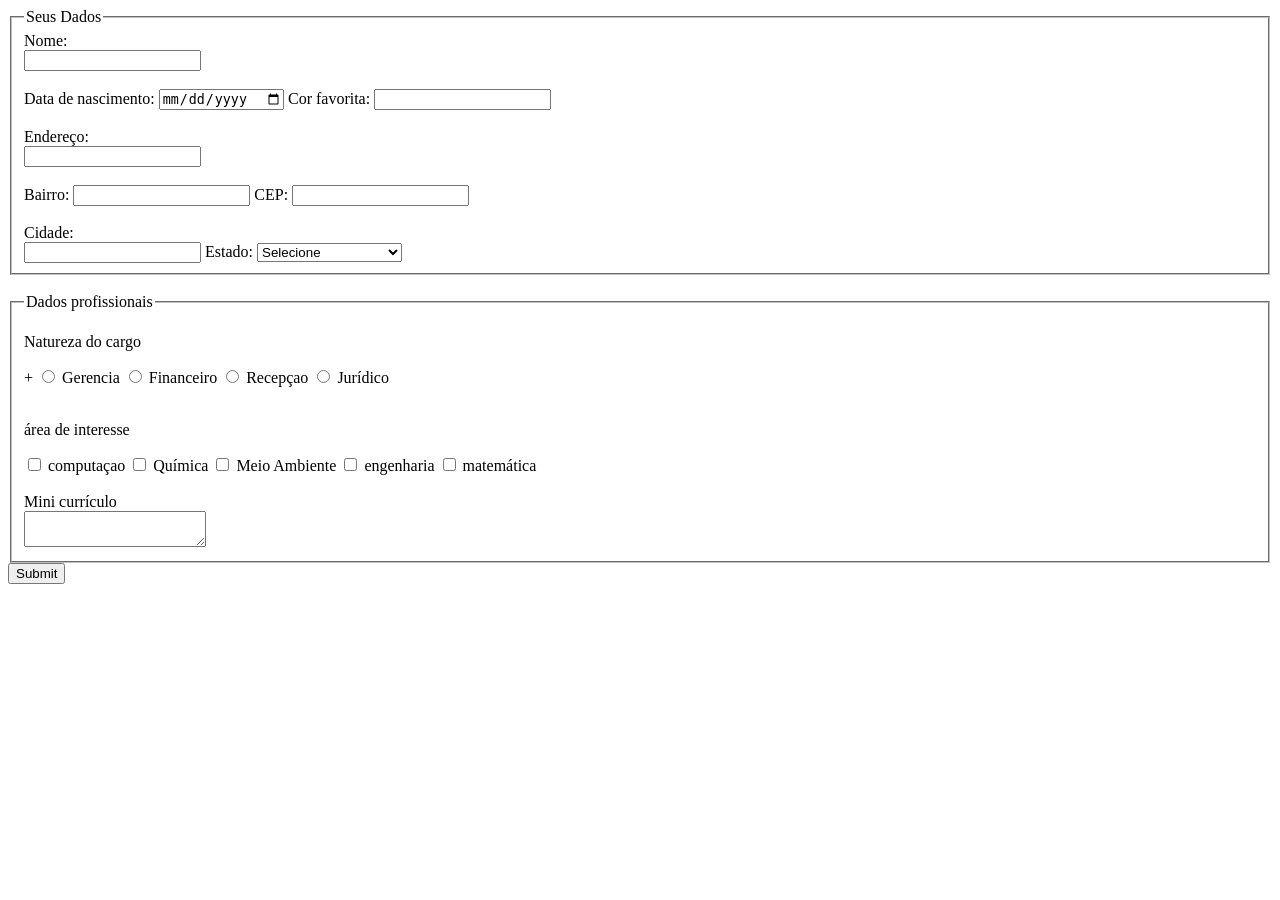
==== forms.html @ 83df3feb "Add files via upload" ====
<!DOCTYPE html>
<html lang="en">
<head>
    <meta charset="UTF-8">
    <meta name="viewport" content="width=device-width, initial-scale=1.0">
    <title>Document</title>
</head>
<body>
    <form>
    <fieldset>

        <legend>Seus Dados</legend>

        <label for="nome">Nome:</label><br>
        <input type="text" id="nome" name="nome"><br><br>
        
        <label for="data">Data de nascimento:</label>
        <input type="date" id="data" name="data">
        
        <label for="cor">Cor favorita:</label>
        <input type="text" id="cor" name="cor"><br><br>
        
        <label for="endereco">Endereço:</label><br>
        <input type="text" id="endereco" name="endereco"><br><br>
        
        <label for="bairro">Bairro:</label>
        <input type="text" id="bairro" name="bairro">
        
        <label for="cep">CEP:</label>
        <input type="text" id="cep" name="cep"><br><br>
        
        <label for="cidade">Cidade:</label><br>
        <input type="text" id="cidade" name="cidade">
        
        <label for="estado">Estado:</label>
        <select id="estado" name="estado">
        <option value="">Selecione</option>
        <option value="AC">Acre</option>
        <option value="AL">Alagoas</option>
        <option value="AP">Amapá</option>
        <option value="AM">Amazonas</option>
        <option value="BA">Bahia</option>
        <option value="CE">Ceará</option>
        <option value="DF">Distrito Federal</option>
        <option value="ES">Espírito Santo</option>
        <option value="GO">Goiás</option>
        <option value="MA">Maranhão</option>
        <option value="MT">Mato Grosso</option>
        <option value="MS">Mato Grosso do Sul</option>
        <option value="MG">Minas Gerais</option>
        <option value="PA">Pará</option>
        <option value="PB">Paraíba</option>
        <option value="PR">Paraná</option>
        <option value="PE">Pernambuco</option>
        <option value="PI">Piauí</option>
        <option value="RJ">Rio de Janeiro</option>
        <option value="RN">Rio Grande do Norte</option>
        <option value="RS">Rio Grande do Sul</option>
        <option value="RO">Rondônia</option>
        <option value="RR">Roraima</option>
        <option value="SC">Santa Catarina</option>
        <option value="SP">São Paulo</option>
        <option value="SE">Sergipe</option>
        <option value="TO">Tocantins</option>
    </select>
    </fieldset>
    <br>
    <fieldset>
        <legend>Dados profissionais</legend>
        <p>Natureza do cargo</p>
+
        <input type="radio" id="gerencia" name="cargo">
        <label for="gerencia">Gerencia</label>
        <input type="radio" id="Financeiro" name="cargo">
        <label for="Financeiro">Financeiro</label>
        <input type="radio" id="recepcao" name="cargo">
        <label for="recepcao">Recepçao</label>
        <input type="radio" id="Juridico" name="cargo">
        <label for="Juridico">Jurídico</label>

        <br><br>

        <p>área de interesse</p>
        <input type="checkbox" id="computacao" name="area">
        <label for="computacao">computaçao</label>
        <input type="checkbox" id="quimica" name="area">
        <label for="quimica">Química</label>
        <input type="checkbox" id="meioAmbiente" name="area">
        <label for="meioAmbiente">Meio Ambiente</label>
        <input type="checkbox" id="engenharia" name="area">
        <label for="engenharia">engenharia</label>
        <input type="checkbox" id="matematica" name="area">
        <label for="matematica">matemática</label>

        <br><br>

       <span>Mini currículo</span><br>
       <textarea></textarea>
    </fieldset>

    </form>
    <input type="submit"









        

</body>
</html>
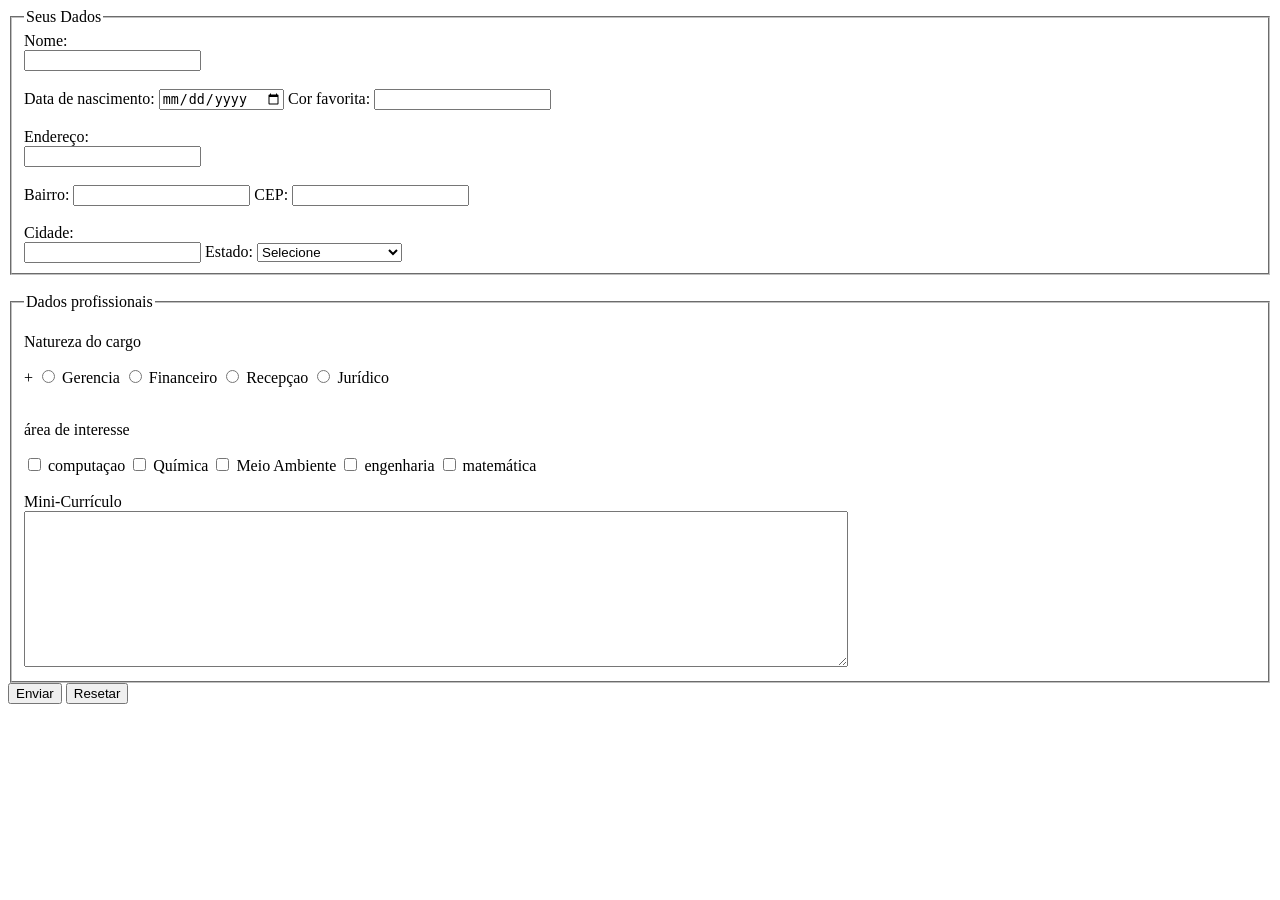
==== commit 2e7e08ce: "Add files via upload" ====
--- a/forms.html
+++ b/forms.html
@@ -94,12 +94,13 @@
 
         <br><br>
 
-       <span>Mini currículo</span><br>
-       <textarea></textarea>
+        <label for="curriculo">Mini-Currículo</label><br> 
+        <textarea id="curriculo" name="curriculo" rows="10" cols="100"></textarea>
     </fieldset>
 
     </form>
-    <input type="submit"
+    <button type="submit">Enviar</button>
+    <button type="reset">Resetar</button>
 
 
 
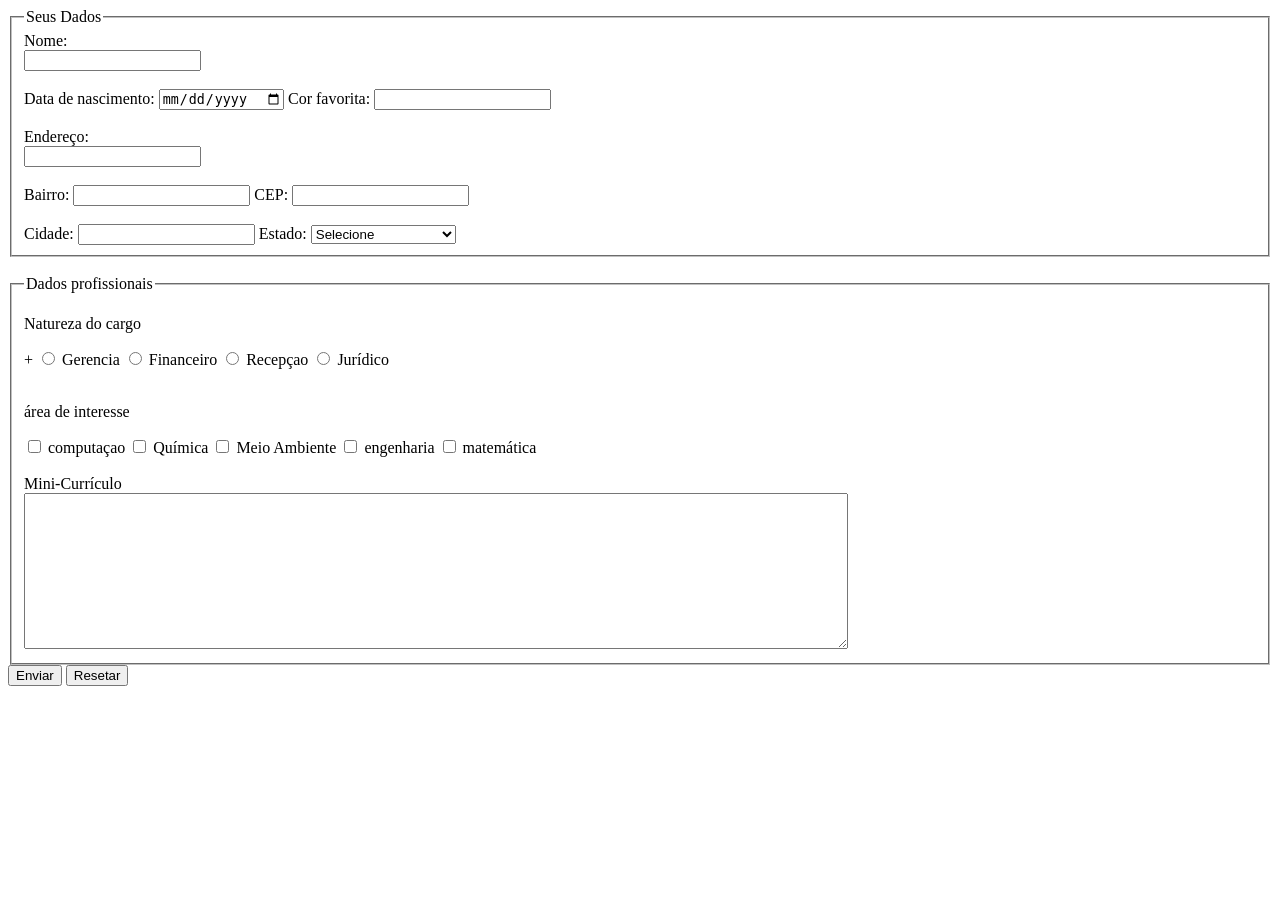
==== commit 20c78fdf: "Add files via upload" ====
--- a/forms.html
+++ b/forms.html
@@ -3,7 +3,7 @@
 <head>
     <meta charset="UTF-8">
     <meta name="viewport" content="width=device-width, initial-scale=1.0">
-    <title>Document</title>
+    <title>Formularios</title>
 </head>
 <body>
     <form>
@@ -29,7 +29,7 @@
         <label for="cep">CEP:</label>
         <input type="text" id="cep" name="cep"><br><br>
         
-        <label for="cidade">Cidade:</label><br>
+        <label for="cidade">Cidade:</label>
         <input type="text" id="cidade" name="cidade">
         
         <label for="estado">Estado:</label>
